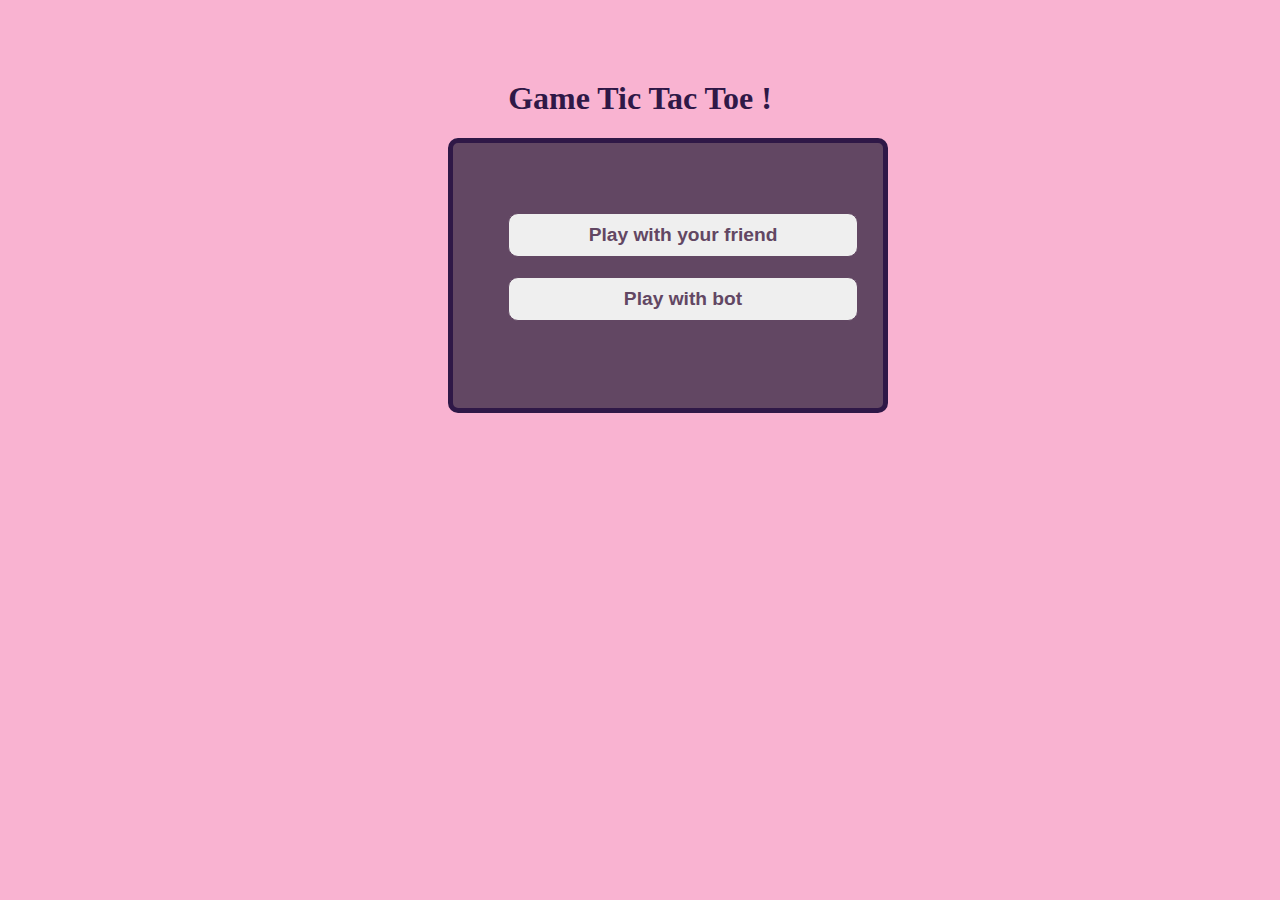
==== index.html @ 85a2ff20 "Update index.html" ====
<!DOCTYPE html>
<html lang="en">
<head>
    <meta charset="UTF-8">
    <meta name="viewport" content="width=device-width, initial-scale=1.0">
    <title>Tic Tac Toe</title>
    <link rel="icon" href="/icon.PNG"> 
</head>

<body>

    <center><h1 style="color: #2F1847;">Game Tic Tac Toe !</h1></center>

    <div>
    <a href="/multiplayergame.html"><button>Play with your friend</button></a>
    <a href="/play_with_bot.html"><button>Play with bot</button></a>
    </div>

    <style>

    a{
        text-decoration: none;
    }
    
    body{
            background-color:#F9B3D1   
        }
    
        h1{
            margin-top: 80px;
        }
        div{
        width:74%;
        height:200px ;
        border:5px solid #2F1847;
        background-color:#624763;   
        margin-left: 35px;
        border-radius: 10px;
        padding-top: 50px;
     }
     button{
            display: block;
            width:200px ;
            margin-left: 25px;
            padding: 10px;
            margin-top: 20px;
            border-radius: 10px;
            font-weight: bold;
            color: #624763;
            border :1px solid #624763;
        }

        button:hover{
            scale: 1.02;
            background-color:#624763 ;
            border:2px solid white;
            color: white;
        }
        

    @media (min-width:801px){
    
        div{
        width:34%;
        height:215px ;
        border:5px solid #2F1847;
        background-color:#624763;   
        margin-left: 440px;
        border-radius: 10px;
        padding-top: 50px;
     }
    
        button{
            display: block;
            width:350px ;
            margin-left: 55px;
            padding: 10px;
            margin-top: 20px;
            border-radius: 10px;
            font-weight: bold;
            color: #624763;
            font-size: 1.2em;
            border :1px solid #624763;
            
        }
    
    
    }
    </style>


</body>
</html>
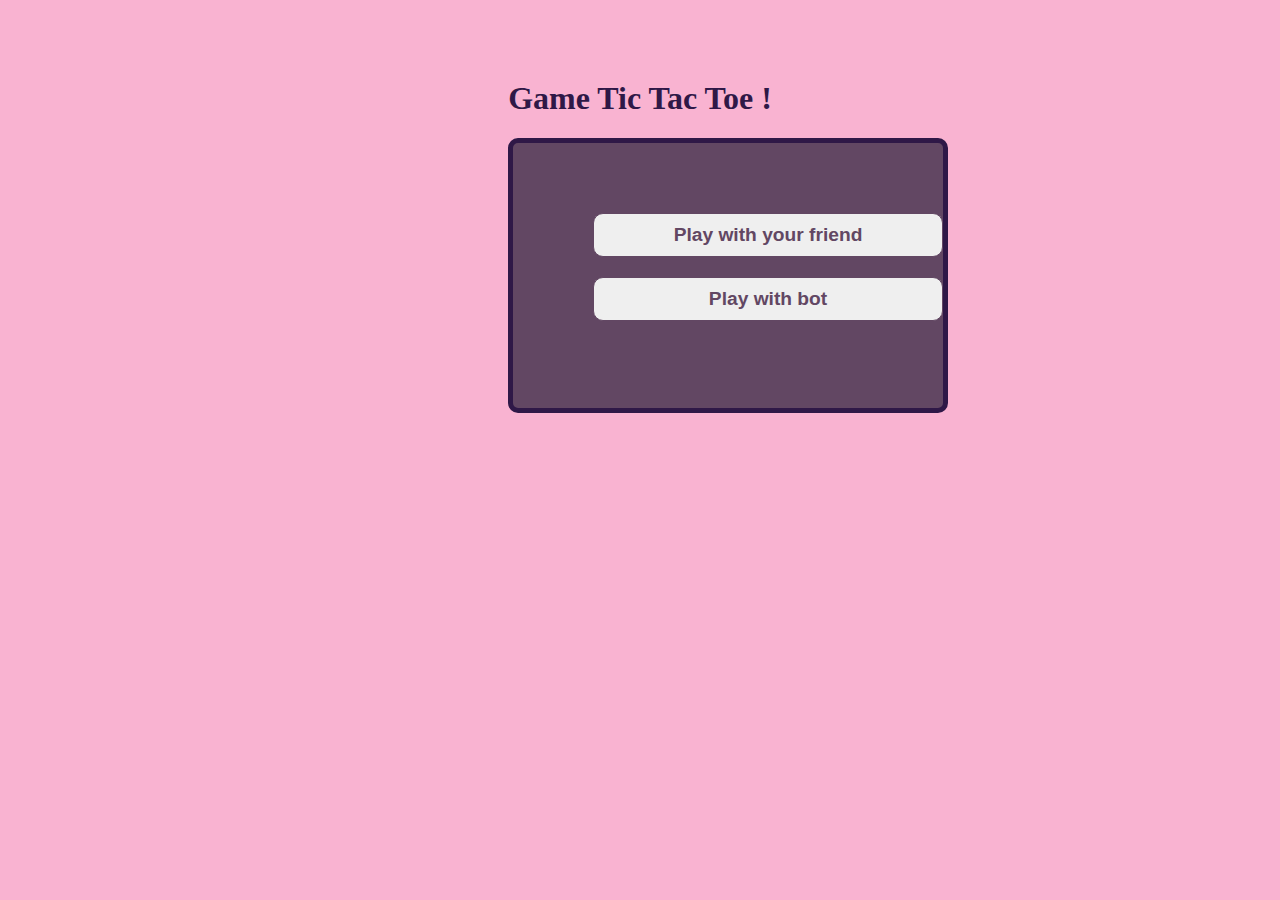
==== commit fc877922: "Update index.html" ====
--- a/index.html
+++ b/index.html
@@ -1,3 +1,4 @@
+
 <!DOCTYPE html>
 <html lang="en">
 <head>
@@ -65,7 +66,7 @@
         height:215px ;
         border:5px solid #2F1847;
         background-color:#624763;   
-        margin-left: 440px;
+        margin-left: 500px;
         border-radius: 10px;
         padding-top: 50px;
      }
@@ -73,7 +74,7 @@
         button{
             display: block;
             width:350px ;
-            margin-left: 55px;
+            margin-left: 80px;
             padding: 10px;
             margin-top: 20px;
             border-radius: 10px;
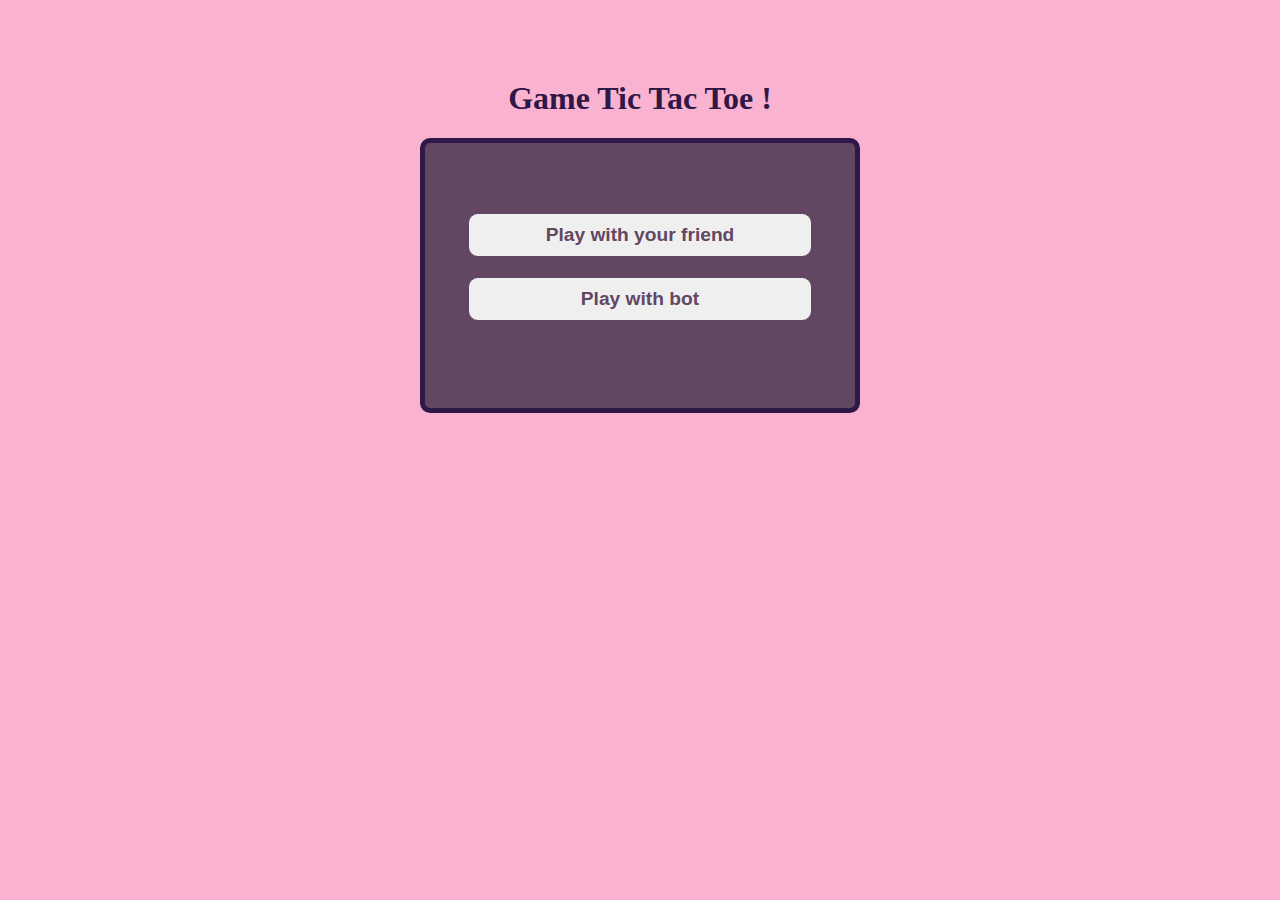
==== commit 3e5171f0: "Update index.html" ====
--- a/index.html
+++ b/index.html
@@ -12,10 +12,12 @@
 
     <center><h1 style="color: #2F1847;">Game Tic Tac Toe !</h1></center>
 
-    <div>
-    <a href="/multiplayergame.html"><button>Play with your friend</button></a>
-    <a href="/play_with_bot.html"><button>Play with bot</button></a>
-    </div>
+    <center>
+        <div>
+            <a href="/multiplayergame.html"><button>Play with your friend</button></a>
+            <a href="/play_with_bot.html"><button>Play with bot</button></a>
+            </div>
+    </center>
 
     <style>
 
@@ -35,20 +37,18 @@
         height:200px ;
         border:5px solid #2F1847;
         background-color:#624763;   
-        margin-left: 35px;
         border-radius: 10px;
         padding-top: 50px;
      }
      button{
-            display: block;
-            width:200px ;
-            margin-left: 25px;
-            padding: 10px;
-            margin-top: 20px;
-            border-radius: 10px;
-            font-weight: bold;
-            color: #624763;
-            border :1px solid #624763;
+        display: block;
+        width: 80%;
+        padding: 10px;
+        margin-top: 20px;
+        border-radius: 10px;
+        font-weight: bold;
+        color: #624763;
+        border :1px solid #624763;
         }
 
         button:hover{
@@ -66,23 +66,12 @@
         height:215px ;
         border:5px solid #2F1847;
         background-color:#624763;   
-        margin-left: 500px;
         border-radius: 10px;
         padding-top: 50px;
      }
     
         button{
-            display: block;
-            width:350px ;
-            margin-left: 80px;
-            padding: 10px;
-            margin-top: 20px;
-            border-radius: 10px;
-            font-weight: bold;
-            color: #624763;
             font-size: 1.2em;
-            border :1px solid #624763;
-            
         }
     
     
@@ -92,4 +81,3 @@
 
 </body>
 </html>
-
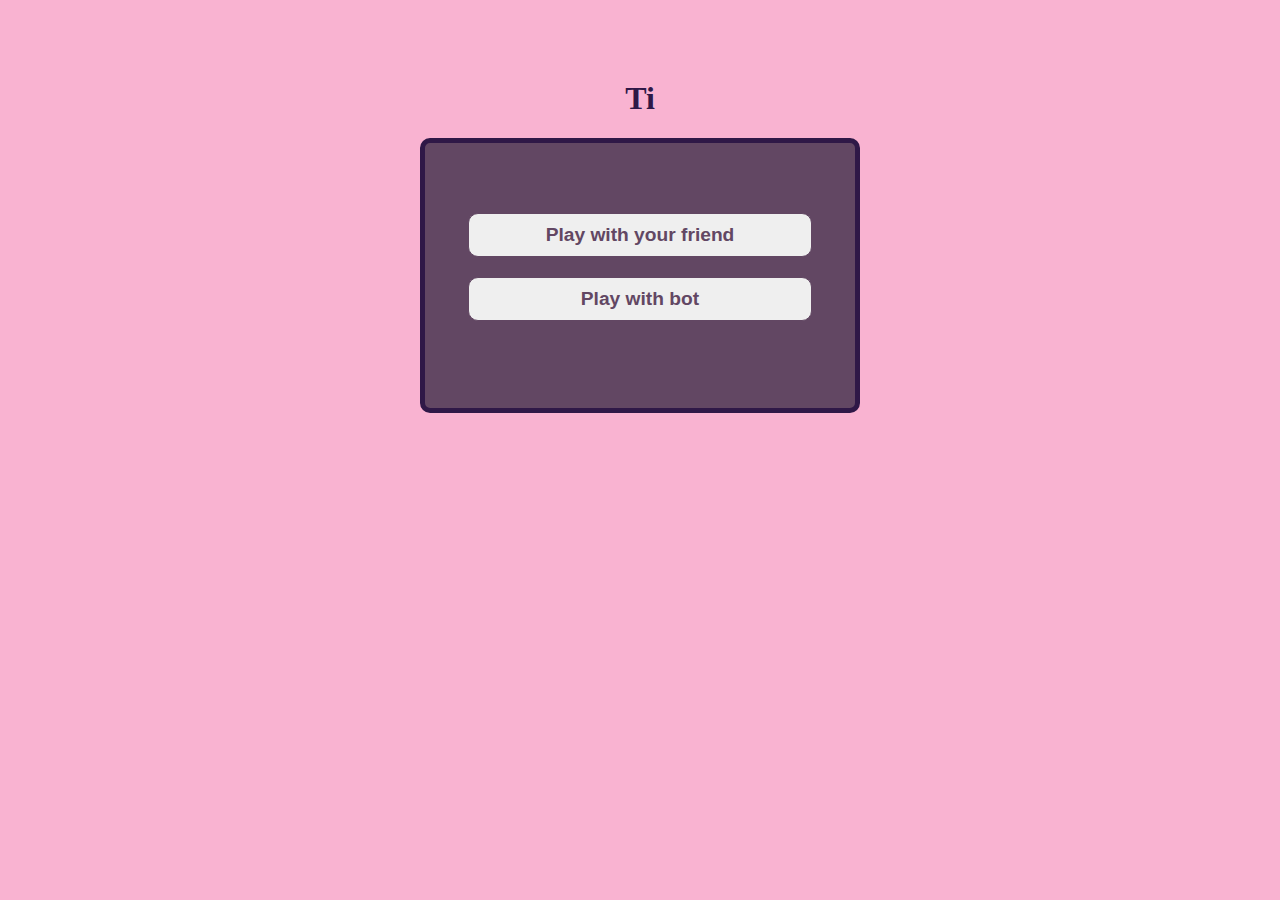
==== commit 30fd47b1: "Update index.html" ====
--- a/index.html
+++ b/index.html
@@ -10,7 +10,7 @@
 
 <body>
 
-    <center><h1 style="color: #2F1847;">Game Tic Tac Toe !</h1></center>
+    <center><h1 style="color: #2F1847;"></h1></center>
 
     <center>
         <div>
@@ -78,6 +78,22 @@
     }
     </style>
 
+    
+    <script>
 
+        let fullName="Tic Tac Toe !"
+        let name="";
+        let i=0;
+
+        setInterval(() => {
+                if(i==fullName.length){
+                    i=0;
+                    name="";
+                }
+                name+=fullName[i];
+                document.querySelector("h1").innerHTML=name;
+                i++;
+        },300);
+    </script>
 </body>
 </html>
